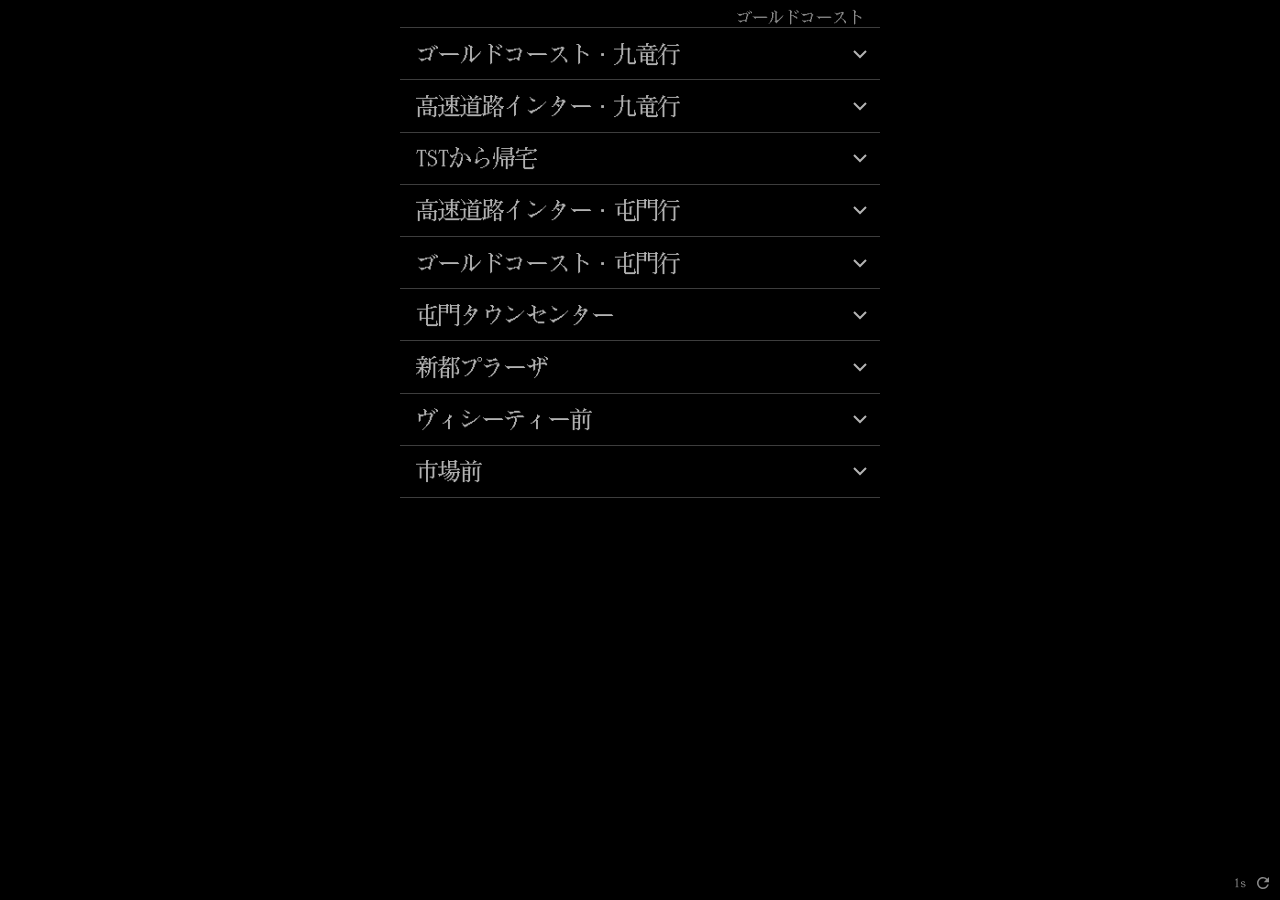
==== all.html @ 9cea6bda "gold coast only in index" ====
<!DOCTYPE html>
<html lang="ja">
<head>
  <meta charset="UTF-8">
  <meta name="viewport" content="width=device-width, initial-scale=1.0, viewport-fit=cover">
  <meta name="description" content="香港バス到着予定時刻">
  <meta name="theme-color" content="#000000">
  <meta name="apple-mobile-web-app-capable" content="yes">
  <meta name="apple-mobile-web-app-status-bar-style" content="black-translucent">
  <meta name="apple-mobile-web-app-title" content="バスETA">
  <meta name="mobile-web-app-capable" content="yes">
  <title>バス到着情報</title>
  <link rel="manifest" href="manifest.json">
  <link rel="icon" type="image/png" sizes="192x192" href="icons/icon-192.png">
  <link rel="apple-touch-icon" href="icons/apple-touch-icon.png">
  <link rel="stylesheet" href="css/style.css">
</head>
<body>
  <nav class="page-nav">
    <a class="page-nav-link" href="./">ゴールドコースト</a>
  </nav>

  <main id="groups" class="groups" aria-live="polite"></main>

  <footer class="refresh-bar">
    <span id="refresh-timer" class="refresh-timer">0s</span>
    <button id="refresh-btn" class="refresh-btn" type="button" aria-label="更新">
      <svg width="18" height="18" viewBox="0 0 24 24" fill="currentColor" aria-hidden="true">
        <path d="M17.65 6.35A7.958 7.958 0 0 0 12 4c-4.42 0-7.99 3.58-7.99 8s3.57 8 7.99 8c3.73 0 6.84-2.55 7.73-6h-2.08A5.99 5.99 0 0 1 12 18c-3.31 0-6-2.69-6-6s2.69-6 6-6c1.66 0 3.14.69 4.22 1.78L13 11h7V4l-2.35 2.35z"/>
      </svg>
    </button>
  </footer>

  <script src="js/app.js" type="module"></script>
</body>
</html>
---- css/style.css ----
@font-face {
  font-family: 'Hibiya24';
  src: url('../fonts/Hibiya24.ttf') format('truetype');
  font-weight: normal;
  font-style: normal;
  font-display: swap;
}

*,
*::before,
*::after {
  box-sizing: border-box;
}

:root {
  --bg: #000;
  --white: #fff;
  --white-70: rgba(255, 255, 255, 0.7);
  --white-54: rgba(255, 255, 255, 0.54);
  --white-38: rgba(255, 255, 255, 0.38);
  --border: rgba(255, 255, 255, 0.24);
  --kmb: #ff0000;
  --mtr: #0050ff;
  --gmb: #00ff00;
  --nwfb: #ffff00;
  --scheduled: #1e64ff;
  --error: #ff0000;
  --eta-normal: #ffff80;
  --dest: #f67f02;
  --safe-top: env(safe-area-inset-top, 0px);
  --safe-bottom: env(safe-area-inset-bottom, 0px);
}

html {
  -webkit-text-size-adjust: 100%;
}

body {
  margin: 0;
  min-height: 100dvh;
  font-family: 'Hibiya24', serif;
  background: var(--bg);
  color: var(--white);
  line-height: 1.2;
  padding-top: var(--safe-top);
  padding-bottom: calc(48px + var(--safe-bottom));
  -webkit-font-smoothing: antialiased;
}

.page-nav {
  display: flex;
  justify-content: flex-end;
  padding: 0.5rem 1rem 0;
  border-bottom: 1px solid var(--border);
}

.page-nav-link {
  color: var(--white-54);
  font-size: 16px;
  text-decoration: none;
  -webkit-tap-highlight-color: transparent;
}

.page-nav-link:active {
  color: var(--white-70);
}

.groups {
  display: flex;
  flex-direction: column;
}

.group {
  background: var(--bg);
  border-bottom: 1px solid var(--border);
}

.group-header {
  width: 100%;
  display: flex;
  align-items: center;
  gap: 0.5rem;
  padding: 0.85rem 0.5rem 0.85rem 1rem;
  background: var(--bg);
  border: none;
  color: var(--white-70);
  font-family: inherit;
  font-size: 22px;
  font-weight: normal;
  text-align: left;
  cursor: pointer;
  -webkit-tap-highlight-color: transparent;
}

.group.open .group-header {
  color: var(--white);
}

.group-flat .group-header {
  color: var(--white);
  cursor: default;
}

.group-flat .group-body {
  display: block;
}

.group-title {
  flex: 1;
  min-width: 0;
}

.group-trailing {
  display: flex;
  align-items: center;
  gap: 0.35rem;
  flex-shrink: 0;
}

.group-distance {
  font-size: 16px;
  color: var(--white-38);
  white-space: nowrap;
}

.group.open .group-distance {
  color: var(--white-54);
}

.chevron {
  flex-shrink: 0;
  width: 24px;
  height: 24px;
  color: var(--white-70);
  transition: transform 0.2s ease;
}

.group.open .chevron {
  transform: rotate(180deg);
}

.group-body {
  display: none;
}

.group.open .group-body {
  display: block;
}

.eta-table {
  width: 100%;
  table-layout: fixed;
  border-collapse: collapse;
  font-family: inherit;
}

.eta-table td {
  border: none;
  padding: 0.35rem 0.15rem;
  vertical-align: middle;
  text-align: center;
}

.col-route { width: 50px; }
.col-express { width: 46px; }
.col-time { width: 86px; }
.col-mins { width: 26px; }
.col-remark { width: 4.5em; min-width: 72px; }

.route-id {
  font-size: 24px;
  line-height: 1.1;
}

.express-cell {
  padding: 0;
  font-size: 20px;
  color: #000;
}

.eta-time {
  font-size: 20px;
  font-variant-numeric: tabular-nums;
}

.dest-cell {
  font-size: 18px;
  color: var(--dest);
  text-align: left;
  overflow: hidden;
  padding-left: 2px;
  padding-right: 2px;
}

.dest-scroll {
  display: inline-block;
  white-space: nowrap;
  min-width: 4em;
}

.dest-scroll.scroll {
  animation: dest-bounce 6s ease-in-out infinite;
}

.eta-mins {
  font-size: 22px;
  font-variant-numeric: tabular-nums;
  text-align: right;
  padding-right: 3px;
}

.remark-cell {
  font-size: 18px;
  color: var(--white);
  text-align: right;
  overflow: hidden;
  padding-left: 2px;
}

.remark-scroll {
  display: inline-block;
  white-space: nowrap;
  min-width: 4em;
}

.remark-scroll.scroll {
  animation: remark-bounce 6s ease-in-out infinite;
}

@keyframes dest-bounce {
  0%, 15% { transform: translateX(0); }
  45%, 55% { transform: translateX(var(--scroll-offset, 0)); }
  85%, 100% { transform: translateX(0); }
}

@keyframes remark-bounce {
  0%, 15% { transform: translateX(0); }
  45%, 55% { transform: translateX(var(--scroll-offset, 0)); }
  85%, 100% { transform: translateX(0); }
}

.color-kmb { color: var(--kmb); }
.color-mtr { color: var(--mtr); }
.color-gmb { color: var(--gmb); }
.color-nwfb { color: var(--nwfb); }

.bg-kmb-express { background: rgba(255, 0, 0, 0.63); }
.bg-kmb-local { background: rgba(0, 0, 255, 0.63); }
.bg-mtr { background: rgba(0, 0, 255, 0.63); }
.bg-gmb { background: rgba(0, 255, 0, 0.63); }
.bg-nwfb { background: rgba(255, 255, 0, 0.63); }
.bg-airport { background: rgba(246, 127, 2, 0.63); }

.eta-scheduled { color: var(--scheduled); }
.eta-error { color: var(--error); }
.eta-normal { color: var(--eta-normal); }

.loading,
.empty,
.error-msg {
  padding: 1.25rem 1rem;
  text-align: center;
  color: var(--white-54);
  font-size: 18px;
}

.error-msg {
  color: var(--error);
}

.refresh-bar {
  position: fixed;
  bottom: 0;
  left: 0;
  right: 0;
  display: flex;
  align-items: center;
  justify-content: flex-end;
  gap: 8px;
  padding: 8px 8px calc(8px + var(--safe-bottom));
  background: var(--bg);
  pointer-events: none;
}

.refresh-timer {
  font-size: 12px;
  color: var(--white-54);
  font-variant-numeric: tabular-nums;
  pointer-events: none;
}

.refresh-btn {
  display: flex;
  align-items: center;
  justify-content: center;
  padding: 0;
  border: none;
  background: none;
  color: var(--white-54);
  cursor: pointer;
  pointer-events: auto;
  -webkit-tap-highlight-color: transparent;
}

.refresh-btn:active {
  color: var(--white-70);
}

.refresh-btn.spinning svg {
  animation: spin 0.6s linear;
}

@keyframes spin {
  to { transform: rotate(360deg); }
}

@media (min-width: 480px) {
  .page-nav,
  .groups {
    max-width: 480px;
    margin-left: auto;
    margin-right: auto;
  }
}
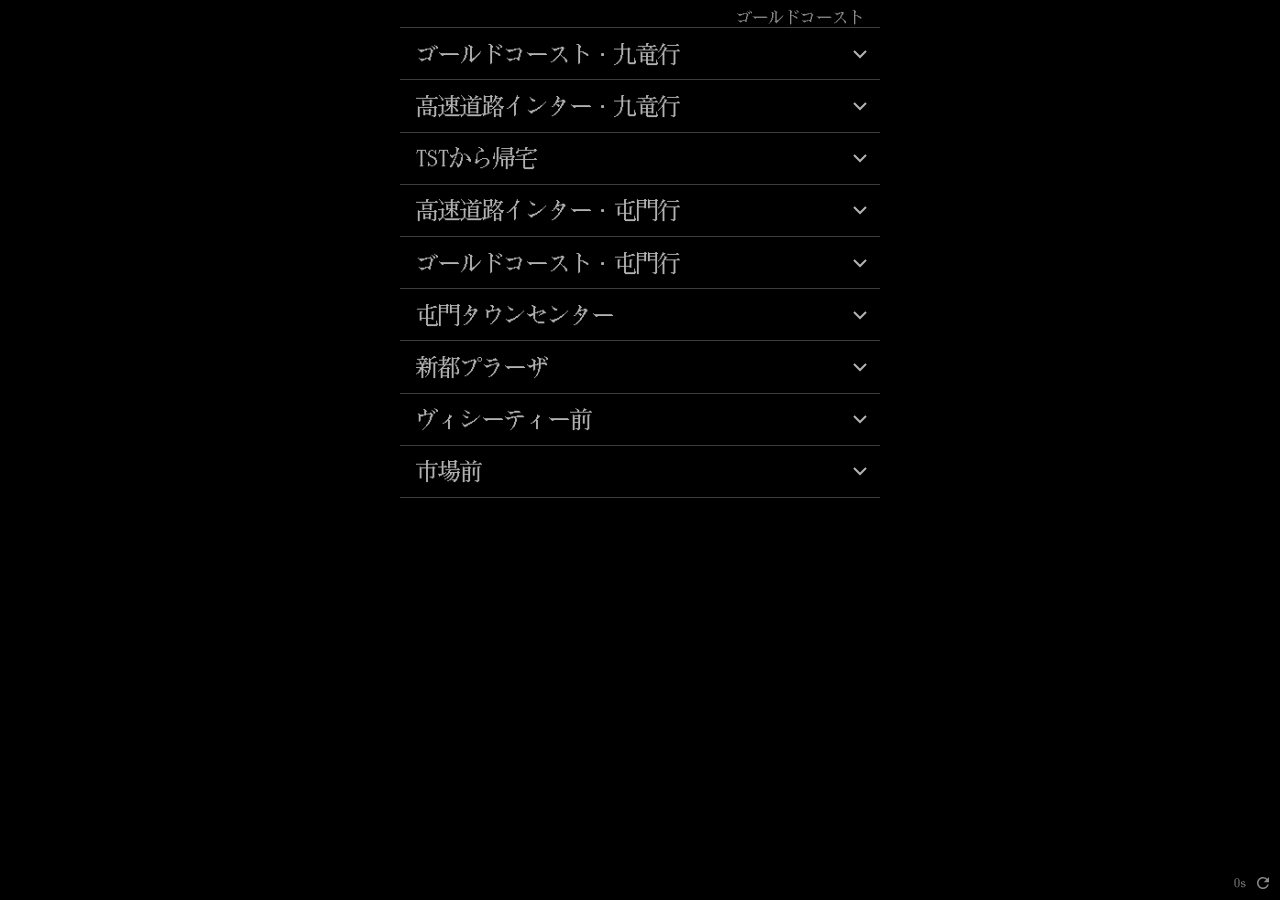
==== commit 0994cef3: "update desc" ====
--- a/all.html
+++ b/all.html
@@ -3,13 +3,13 @@
 <head>
   <meta charset="UTF-8">
   <meta name="viewport" content="width=device-width, initial-scale=1.0, viewport-fit=cover">
-  <meta name="description" content="香港バス到着予定時刻">
+  <meta name="description" content="バス・小巴・接駁・天気。ゴールドコースト周辺の出かけ情報">
   <meta name="theme-color" content="#000000">
   <meta name="apple-mobile-web-app-capable" content="yes">
   <meta name="apple-mobile-web-app-status-bar-style" content="black-translucent">
-  <meta name="apple-mobile-web-app-title" content="バスETA">
+  <meta name="apple-mobile-web-app-title" content="ゴールドコースト">
   <meta name="mobile-web-app-capable" content="yes">
-  <title>バス到着情報</title>
+  <title>ゴールドコースト・全路線</title>
   <link rel="manifest" href="manifest.json">
   <link rel="icon" type="image/png" sizes="192x192" href="icons/icon-192.png">
   <link rel="apple-touch-icon" href="icons/apple-touch-icon.png">
--- a/css/style.css
+++ b/css/style.css
@@ -23,6 +23,7 @@
   --mtr: #0050ff;
   --gmb: #00ff00;
   --nwfb: #ffff00;
+  --socif: #00d4ff;
   --scheduled: #1e64ff;
   --error: #ff0000;
   --eta-normal: #ffff80;
@@ -54,6 +55,12 @@
   border-bottom: 1px solid var(--border);
 }
 
+.page-nav--bottom {
+  padding: 0.5rem 1rem;
+  border-bottom: none;
+  border-top: 1px solid var(--border);
+}
+
 .page-nav-link {
   color: var(--white-54);
   font-size: 16px;
@@ -243,11 +250,13 @@
 .color-mtr { color: var(--mtr); }
 .color-gmb { color: var(--gmb); }
 .color-nwfb { color: var(--nwfb); }
+.color-socif { color: var(--socif); }
 
 .bg-kmb-express { background: rgba(255, 0, 0, 0.63); }
 .bg-kmb-local { background: rgba(0, 0, 255, 0.63); }
 .bg-mtr { background: rgba(0, 0, 255, 0.63); }
 .bg-gmb { background: rgba(0, 255, 0, 0.63); }
+.bg-socif { background: rgba(0, 212, 255, 0.63); }
 .bg-nwfb { background: rgba(255, 255, 0, 0.63); }
 .bg-airport { background: rgba(246, 127, 2, 0.63); }
 
@@ -278,7 +287,6 @@
   justify-content: flex-end;
   gap: 8px;
   padding: 8px 8px calc(8px + var(--safe-bottom));
-  background: var(--bg);
   pointer-events: none;
 }
 
@@ -314,8 +322,161 @@
   to { transform: rotate(360deg); }
 }
 
+.weather-section {
+  background: var(--bg);
+  border-bottom: 1px solid var(--border);
+}
+
+.weather-preview {
+  font-size: 16px;
+  color: var(--white-38);
+  white-space: nowrap;
+  overflow: hidden;
+  text-overflow: ellipsis;
+  max-width: 9rem;
+}
+
+.weather-section.open .weather-preview {
+  color: var(--white-54);
+}
+
+.weather-preview-severe {
+  color: var(--error);
+}
+
+.weather-body .weather-location-en {
+  margin: 0;
+  padding: 0 1rem;
+  font-size: 16px;
+  color: var(--white-38);
+}
+
+.weather-body .weather-desc {
+  margin: 0;
+  padding: 0.35rem 1rem 0;
+  font-size: 18px;
+  color: var(--white-70);
+  line-height: 1.35;
+}
+
+.weather-body .weather-note {
+  margin: 0;
+  padding: 0.25rem 1rem 0;
+  font-size: 14px;
+  color: var(--white-38);
+}
+
+.weather-loading,
+.weather-error {
+  padding: 1rem;
+}
+
+.weather-summary {
+  display: grid;
+  grid-template-columns: 1fr 1fr;
+  border-top: 1px solid var(--border);
+  margin-top: 0.5rem;
+}
+
+.weather-stat {
+  padding: 0.6rem 1rem;
+  border-right: 1px solid var(--border);
+  border-bottom: 1px solid var(--border);
+}
+
+.weather-stat:nth-child(2n) {
+  border-right: none;
+}
+
+.weather-stat-label {
+  font-size: 14px;
+  color: var(--white-38);
+}
+
+.weather-stat-value {
+  margin-top: 0.15rem;
+  font-size: 22px;
+  font-variant-numeric: tabular-nums;
+  color: var(--white);
+}
+
+.weather-stat-emphasis .weather-stat-value {
+  color: var(--eta-normal);
+}
+
+.weather-details {
+  padding: 0.55rem 1rem 0.75rem;
+}
+
+.weather-detail-row {
+  display: flex;
+  gap: 0.75rem;
+  justify-content: space-between;
+  align-items: flex-start;
+  padding: 0.2rem 0;
+  font-size: 16px;
+}
+
+.weather-detail-label {
+  flex-shrink: 0;
+  color: var(--white-54);
+}
+
+.weather-detail-value {
+  text-align: right;
+  color: var(--white-70);
+}
+
+.weather-warnings {
+  margin-top: 0.45rem;
+  padding-top: 0.45rem;
+  border-top: 1px solid var(--border);
+}
+
+.weather-warn-chips {
+  display: flex;
+  flex-wrap: wrap;
+  gap: 0.35rem;
+  margin-top: 0.35rem;
+}
+
+.weather-warn-chip {
+  font-size: 15px;
+  color: var(--white-70);
+}
+
+.weather-warn-chip-clear {
+  color: var(--white-38);
+}
+
+.weather-warn-chip-severe {
+  color: var(--error);
+}
+
+.weather-alert-list {
+  margin: 0.35rem 0 0;
+  padding-left: 1.1rem;
+  font-size: 14px;
+  color: var(--white-54);
+  line-height: 1.35;
+}
+
+.weather-meta {
+  display: flex;
+  flex-wrap: wrap;
+  gap: 0.5rem 1rem;
+  margin-top: 0.5rem;
+  font-size: 12px;
+  color: var(--white-38);
+}
+
+.weather-meta-partial {
+  color: var(--dest);
+}
+
 @media (min-width: 480px) {
   .page-nav,
+  .weather-section,
   .groups {
     max-width: 480px;
     margin-left: auto;
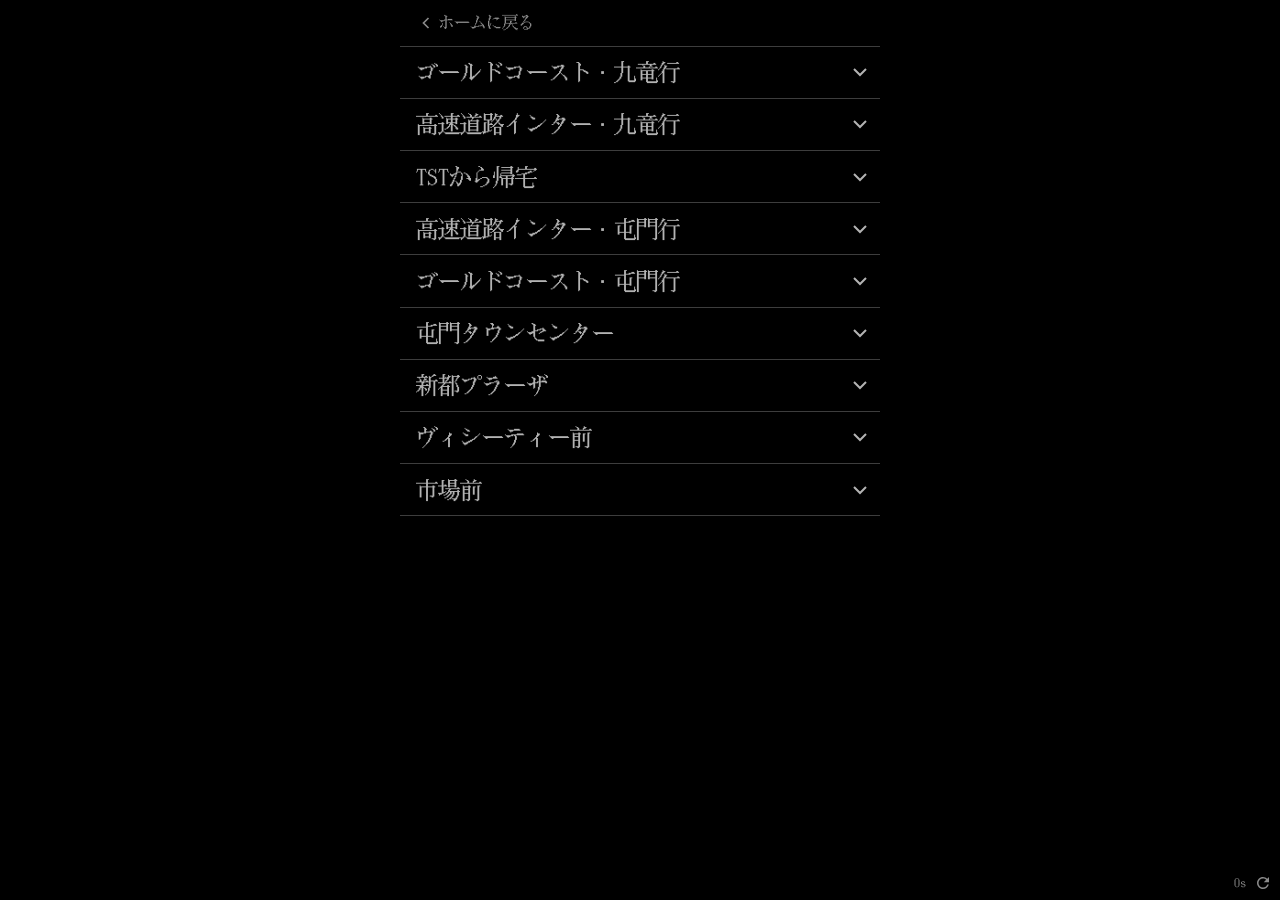
==== commit d9a53ff8: "feat: improve all routes page with ETA limit and back navigation Limit each stop to six buses with e" ====
--- a/all.html
+++ b/all.html
@@ -1,5 +1,5 @@
 <!DOCTYPE html>
-<html lang="ja">
+<html lang="ja" data-max-etas="6">
 <head>
   <meta charset="UTF-8">
   <meta name="viewport" content="width=device-width, initial-scale=1.0, viewport-fit=cover">
@@ -16,8 +16,13 @@
   <link rel="stylesheet" href="css/style.css">
 </head>
 <body>
-  <nav class="page-nav">
-    <a class="page-nav-link" href="./">ゴールドコースト</a>
+  <nav class="page-nav page-nav--back">
+    <a class="page-nav-link page-nav-link--back" href="./">
+      <svg class="page-nav-back-icon" width="20" height="20" viewBox="0 0 24 24" fill="none" stroke="currentColor" stroke-width="2" aria-hidden="true">
+        <polyline points="15 18 9 12 15 6"/>
+      </svg>
+      ホームに戻る
+    </a>
   </nav>
 
   <main id="groups" class="groups" aria-live="polite"></main>
--- a/css/style.css
+++ b/css/style.css
@@ -34,6 +34,8 @@
 
 html {
   -webkit-text-size-adjust: 100%;
+  /* Disable double-tap zoom while preserving pinch-to-zoom */
+  touch-action: manipulation;
 }
 
 body {
@@ -61,6 +63,11 @@
   border-top: 1px solid var(--border);
 }
 
+.page-nav--back {
+  justify-content: flex-start;
+  padding: 0.65rem 1rem;
+}
+
 .page-nav-link {
   color: var(--white-54);
   font-size: 16px;
@@ -70,6 +77,17 @@
 
 .page-nav-link:active {
   color: var(--white-70);
+}
+
+.page-nav-link--back {
+  display: inline-flex;
+  align-items: center;
+  gap: 0.15rem;
+  padding: 0.15rem 0;
+}
+
+.page-nav-back-icon {
+  flex-shrink: 0;
 }
 
 .groups {
@@ -152,6 +170,25 @@
 
 .group.open .group-body {
   display: block;
+}
+
+.show-more-btn {
+  display: block;
+  width: 100%;
+  margin: 0.25rem 0 0.5rem;
+  padding: 0.65rem 1rem;
+  border: none;
+  background: transparent;
+  color: var(--white-54);
+  font-family: inherit;
+  font-size: 16px;
+  text-align: center;
+  cursor: pointer;
+  -webkit-tap-highlight-color: transparent;
+}
+
+.show-more-btn:active {
+  color: var(--white-70);
 }
 
 .eta-table {
